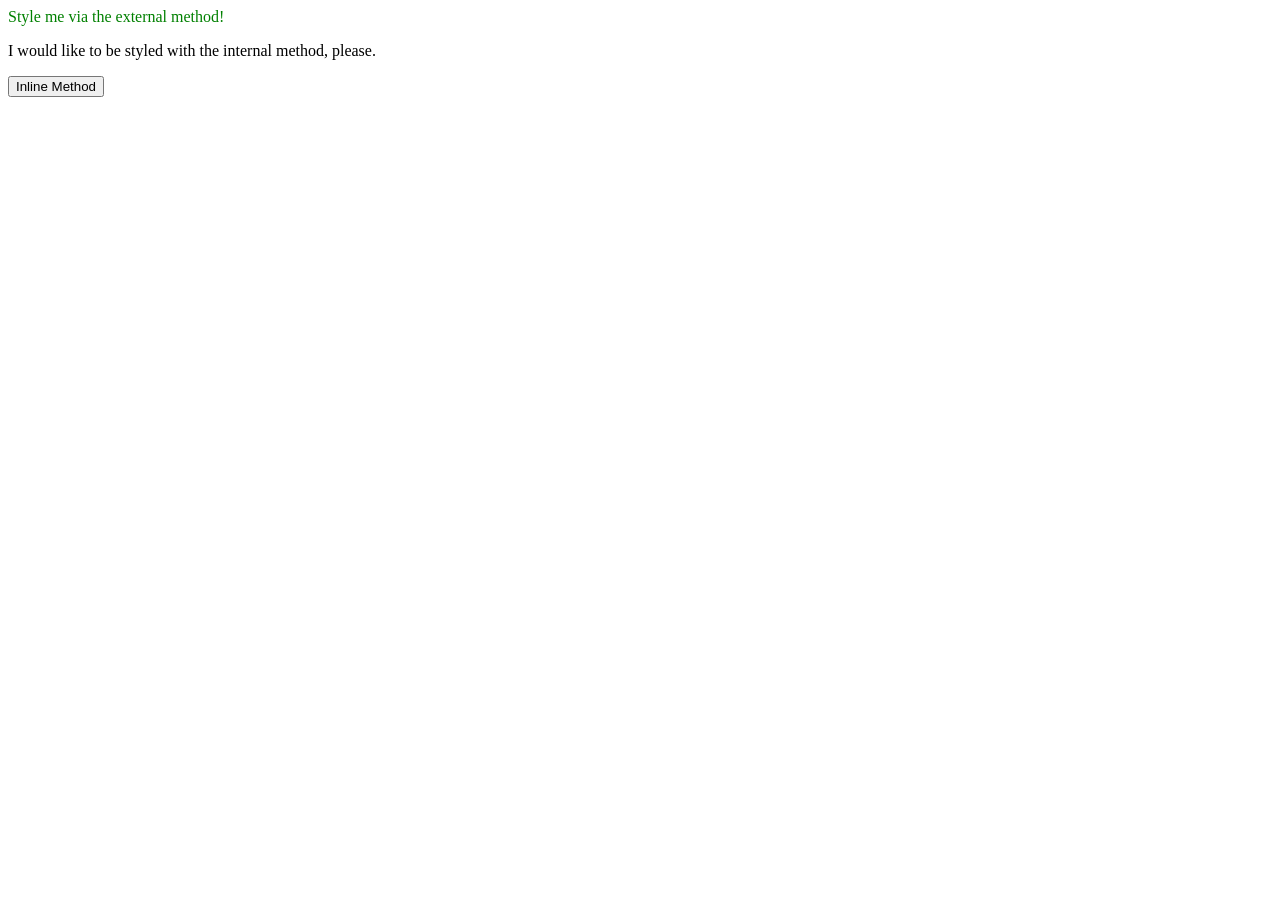
==== foundations/intro-to-css/01-css-methods/index.html @ 300e8d6d "Did part of solution" ====
<!DOCTYPE html>
<html lang="en">
  <head>
    <meta charset="UTF-8">
    <meta http-equiv="X-UA-Compatible" content="IE=edge">
    <meta name="viewport" content="width=device-width, initial-scale=1.0">
    <title>Methods for Adding CSS</title>
    <link rel="stylesheet" href="styles.css">
  </head>
  <body>
    <div>Style me via the external method!</div>
    <p>I would like to be styled with the internal method, please.</p>
    <button>Inline Method</button>
  </body>
</html>
---- foundations/intro-to-css/01-css-methods/styles.css ----
div {
    color: green


}
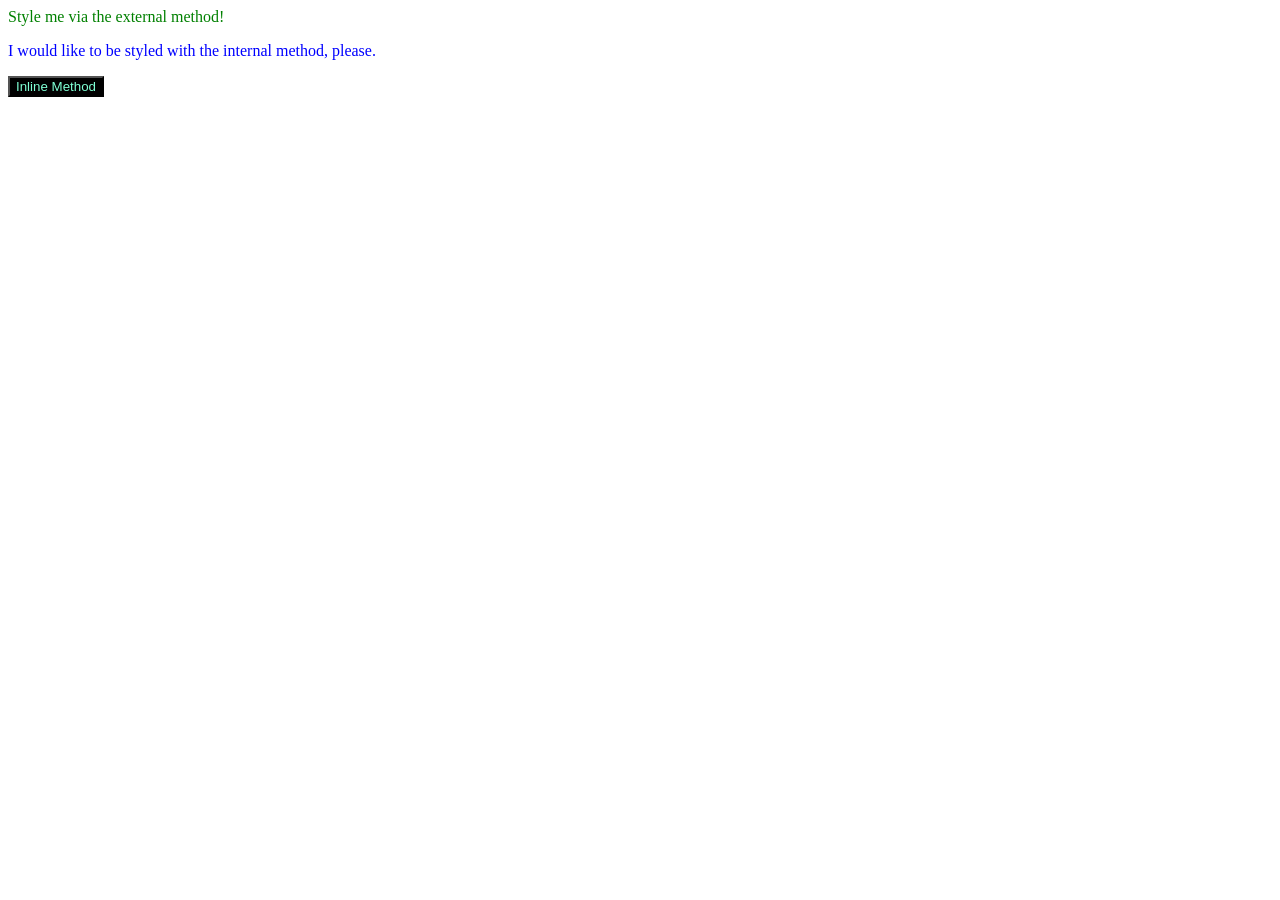
==== commit a219ed81: "finished first exercise" ====
--- a/foundations/intro-to-css/01-css-methods/index.html
+++ b/foundations/intro-to-css/01-css-methods/index.html
@@ -6,10 +6,15 @@
     <meta name="viewport" content="width=device-width, initial-scale=1.0">
     <title>Methods for Adding CSS</title>
     <link rel="stylesheet" href="styles.css">
+    <style>
+      p {
+        color: blue;
+      }
+    </style>
   </head>
   <body>
     <div>Style me via the external method!</div>
     <p>I would like to be styled with the internal method, please.</p>
-    <button>Inline Method</button>
+    <button style="color: aquamarine; background-color: black;">Inline Method</button>
   </body>
 </html>
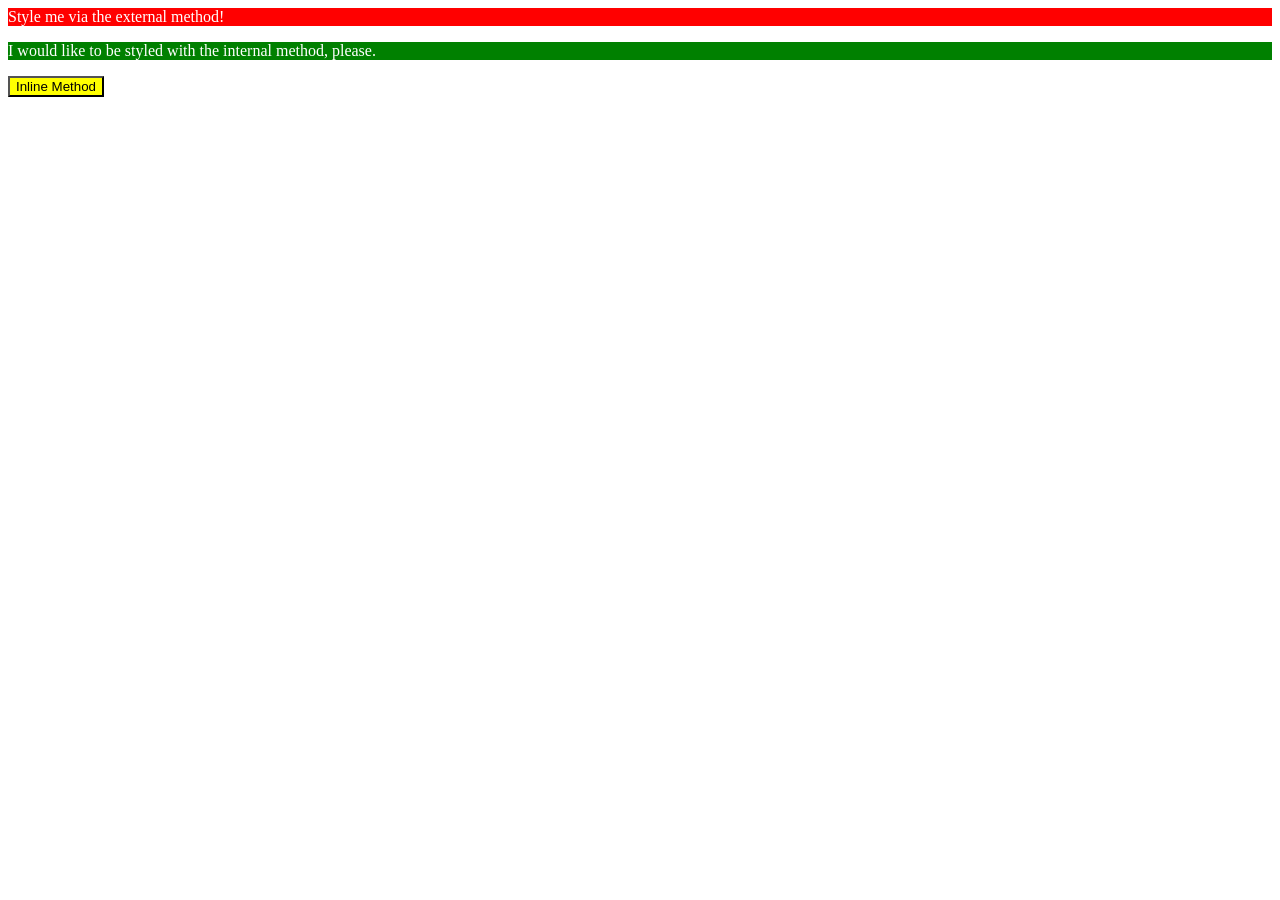
==== commit 18e64e5c: "finished exercise" ====
--- a/foundations/intro-to-css/01-css-methods/index.html
+++ b/foundations/intro-to-css/01-css-methods/index.html
@@ -8,13 +8,13 @@
     <link rel="stylesheet" href="styles.css">
     <style>
       p {
-        color: blue;
+        color: white; background-color: green;
       }
     </style>
   </head>
   <body>
     <div>Style me via the external method!</div>
     <p>I would like to be styled with the internal method, please.</p>
-    <button style="color: aquamarine; background-color: black;">Inline Method</button>
+    <button style="color: black; background-color: yellow;">Inline Method</button>
   </body>
-</html>+</html> 
--- a/foundations/intro-to-css/01-css-methods/styles.css
+++ b/foundations/intro-to-css/01-css-methods/styles.css
@@ -1,5 +1,5 @@
 div {
-    color: green
+    color: white; background-color: red;
 
 
 }
